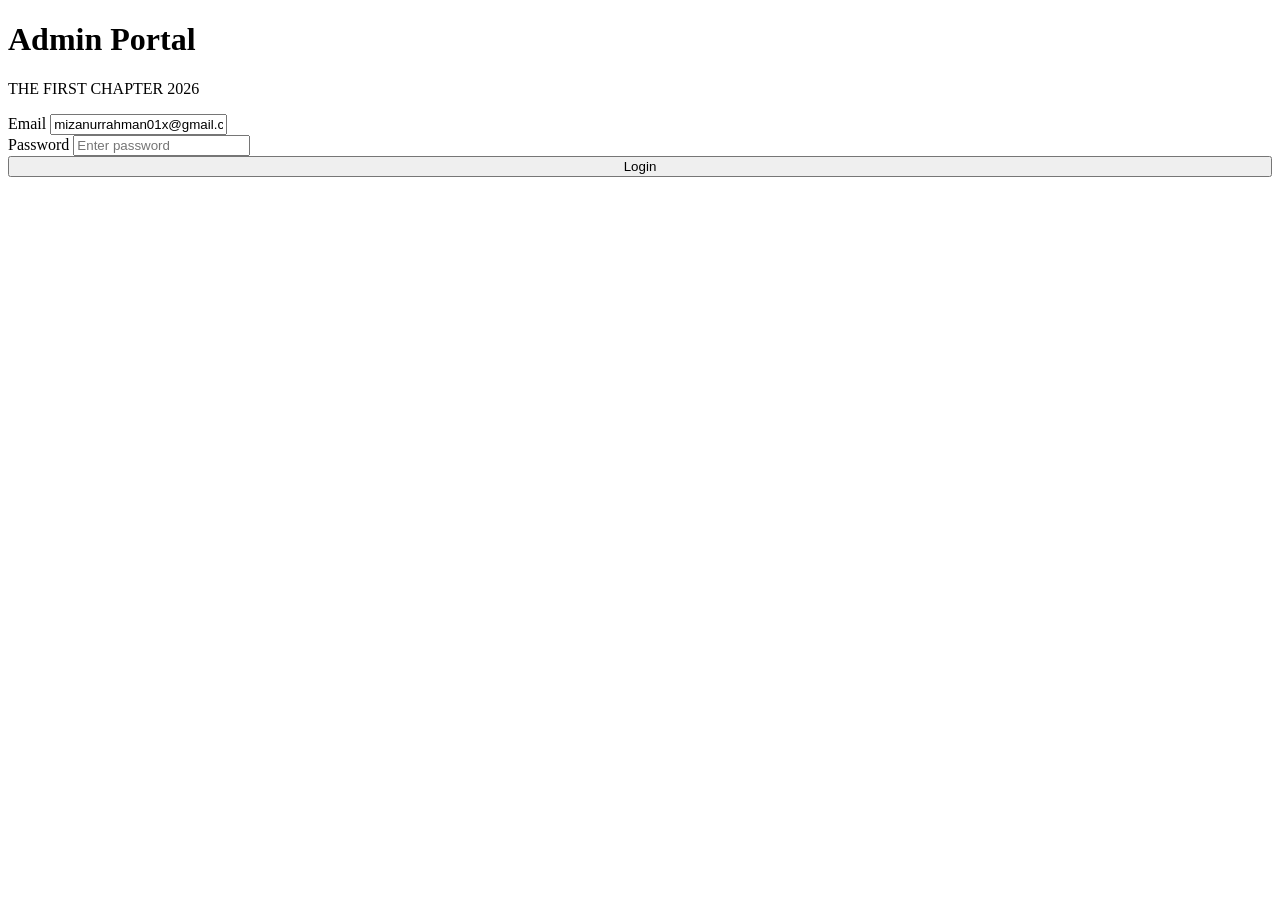
==== index.html @ cf8328d4 "Add files via upload" ====
<!DOCTYPE html>
<html lang="en">
<head>
    <meta charset="UTF-8">
    <meta name="viewport" content="width=device-width, initial-scale=1.0">
    <title>Admin Login | THE FIRST CHAPTER</title>
    <link href="https://fonts.googleapis.com/css2?family=Cinzel:wght@400;600;700&family=Inter:wght@300;400;500;600&display=swap" rel="stylesheet">
    <link rel="stylesheet" href="../css/variables.css">
    <link rel="stylesheet" href="../css/admin.css">
</head>
<body class="admin-login-body">
    <div class="login-card">
        <h1>Admin Portal</h1>
        <p>THE FIRST CHAPTER 2026</p>
        
        <form id="login-form">
            <div class="input-group">
                <label for="email">Email</label>
                <input type="email" id="email" required placeholder="admin@example.com" value="mizanurrahman01x@gmail.com" readonly>
                <!-- Note: Readonly prevents others from trying other emails, ensuring only your account logs in. -->
            </div>
            <div class="input-group">
                <label for="password">Password</label>
                <input type="password" id="password" required placeholder="Enter password">
            </div>
            <button type="submit" class="btn btn-primary" style="width:100%">Login</button>
            <p id="login-error" class="error-msg hidden" style="text-align:center; margin-top:1rem;"></p>
        </form>
    </div>
    <script type="module" src="../js/admin-login.js"></script>
</body>
</html>
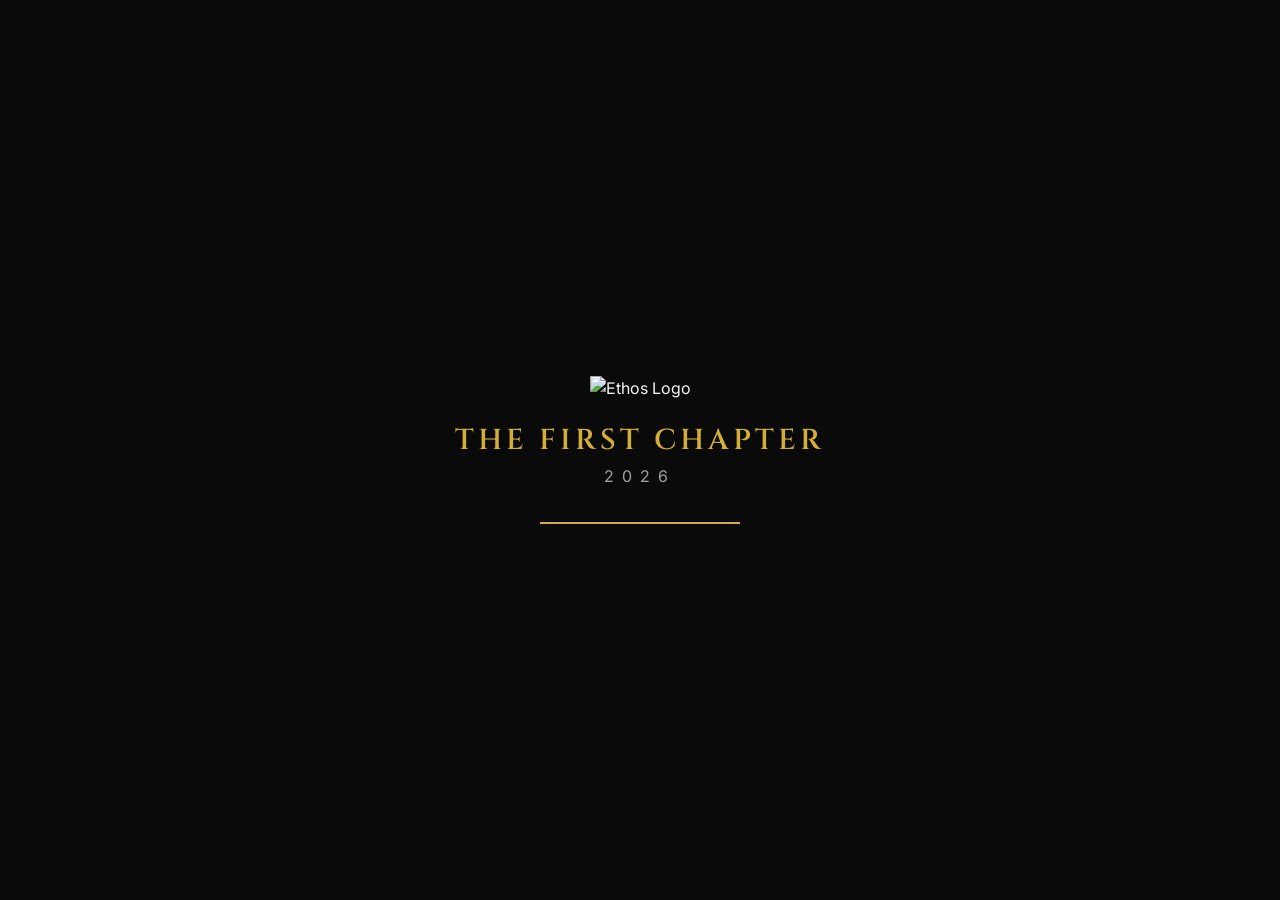
==== commit 789fd2a5: "Update index.html" ====
--- a/index.html
+++ b/index.html
@@ -3,30 +3,164 @@
 <head>
     <meta charset="UTF-8">
     <meta name="viewport" content="width=device-width, initial-scale=1.0">
-    <title>Admin Login | THE FIRST CHAPTER</title>
+    <title>THE FIRST CHAPTER - 2026 | Ethos Senior Secondary School</title>
+    <link rel="preconnect" href="https://fonts.googleapis.com">
+    <link rel="preconnect" href="https://fonts.gstatic.com" crossorigin>
     <link href="https://fonts.googleapis.com/css2?family=Cinzel:wght@400;600;700&family=Inter:wght@300;400;500;600&display=swap" rel="stylesheet">
-    <link rel="stylesheet" href="../css/variables.css">
-    <link rel="stylesheet" href="../css/admin.css">
+    
+    <style>
+        /* --- ALL CSS BUNDLED HERE --- */
+        :root {
+            --bg-dark: #0a0a0a; --bg-charcoal: #121212; --bg-card: #1a1a1a;
+            --gold: #d4af37; --gold-light: #f3e5ab; --text-main: #f5f5f5;
+            --text-muted: #a0a0a0; --border-gold: rgba(212, 175, 55, 0.3);
+            --font-heading: 'Cinzel', serif; --font-body: 'Inter', sans-serif;
+            --radius: 8px; --transition: all 0.3s ease;
+        }
+        * { margin: 0; padding: 0; box-sizing: border-box; }
+        body { background-color: var(--bg-dark); color: var(--text-main); font-family: var(--font-body); line-height: 1.6; overflow-x: hidden; }
+        .hidden { display: none !important; }
+        h1, h2, h3 { font-family: var(--font-heading); font-weight: 600; }
+        a { text-decoration: none; color: inherit; }
+        button { font-family: inherit; cursor: pointer; border: none; }
+
+        /* Loader */
+        .loader-screen { position: fixed; top: 0; left: 0; width: 100%; height: 100%; background: var(--bg-dark); display: flex; justify-content: center; align-items: center; z-index: 9999; transition: opacity 0.8s ease; }
+        .loader-content { text-align: center; }
+        .loader-logo { width: 80px; margin-bottom: 1rem; animation: pulse 2s infinite; }
+        .loader-title { color: var(--gold); font-size: 1.8rem; letter-spacing: 4px; }
+        .loader-subtitle { color: var(--text-muted); letter-spacing: 8px; margin-bottom: 2rem; }
+        .loader-bar { width: 200px; height: 2px; background: rgba(255,255,255,0.1); margin: 0 auto; overflow: hidden; }
+        .loader-progress { width: 0%; height: 100%; background: var(--gold); animation: load 2s forwards; }
+        @keyframes load { 0% { width: 0; } 100% { width: 100%; } }
+        @keyframes pulse { 0%, 100% { opacity: 1; } 50% { opacity: 0.5; } }
+
+        /* Hero */
+        .hero { min-height: 100vh; display: flex; justify-content: center; align-items: center; padding: 2rem 1rem; }
+        .hero-content { text-align: center; max-width: 800px; animation: fadeIn 2s ease; }
+        @keyframes fadeIn { from { opacity: 0; transform: translateY(20px); } to { opacity: 1; transform: translateY(0); } }
+        .school-logo { width: 100px; margin-bottom: 1rem; }
+        .school-name { font-size: 1.2rem; letter-spacing: 2px; }
+        .school-location { font-size: 0.9rem; color: var(--text-muted); letter-spacing: 1px; margin-bottom: 1rem; }
+        .divider { width: 60px; height: 1px; background: var(--gold); margin: 0 auto 1.5rem; }
+        .event-title { font-size: 2.5rem; line-height: 1.2; color: var(--gold); margin-bottom: 0.5rem; text-shadow: 0 0 20px rgba(212, 175, 55, 0.3); }
+        .title-line { display: block; } .title-year { display: block; font-size: 1.5rem; color: var(--gold-light); letter-spacing: 4px; }
+        .event-subtitle { font-size: 1rem; color: var(--text-muted); margin-bottom: 2rem; letter-spacing: 1px; }
+        .event-details { display: flex; flex-direction: column; gap: 1rem; margin-bottom: 2rem; }
+        .detail-item { display: flex; flex-direction: column; }
+        .detail-label { font-size: 0.7rem; color: var(--gold); letter-spacing: 2px; font-weight: 600; margin-bottom: 0.2rem; }
+        .detail-value { font-size: 1rem; font-weight: 300; }
+        
+        /* Countdown */
+        .countdown-container { display: flex; justify-content: center; gap: 1rem; margin-bottom: 2rem; }
+        .countdown-box { background: rgba(26, 26, 26, 0.6); border: 1px solid var(--border-gold); border-radius: var(--radius); padding: 0.8rem 1rem; min-width: 70px; }
+        .countdown-number { display: block; font-family: var(--font-heading); font-size: 1.8rem; color: var(--gold); line-height: 1; }
+        .countdown-label { display: block; font-size: 0.65rem; color: var(--text-muted); text-transform: uppercase; letter-spacing: 1px; margin-top: 0.3rem; }
+        .tagline-wrapper { margin-bottom: 2rem; } .tagline { font-style: italic; color: var(--text-muted); font-size: 1.1rem; }
+
+        /* Buttons */
+        .btn { display: inline-block; padding: 0.8rem 1.5rem; border-radius: var(--radius); font-family: var(--font-body); font-weight: 500; text-align: center; transition: var(--transition); letter-spacing: 1px; }
+        .btn-primary { background: var(--gold); color: var(--bg-dark); border: 1px solid var(--gold); }
+        .btn-primary:hover { background: transparent; color: var(--gold); box-shadow: 0 0 15px rgba(212, 175, 55, 0.4); }
+        .btn-large { padding: 1rem 2.5rem; font-size: 1rem; width: 100%; max-width: 300px; }
+
+        /* Footer */
+        .global-footer { text-align: center; padding: 2rem 1rem; margin-top: 3rem; border-top: 1px solid rgba(255, 255, 255, 0.05); font-size: 0.85rem; color: var(--text-muted); }
+        .global-footer .credit { color: var(--gold); font-weight: 500; margin-bottom: 0.3rem; }
+        .global-footer a { color: var(--gold); font-weight: 600; }
+
+        @media (min-width: 768px) {
+            .school-logo { width: 120px; } .event-title { font-size: 4rem; } .title-year { font-size: 2rem; }
+            .event-subtitle { font-size: 1.2rem; } .event-details { flex-direction: row; justify-content: center; gap: 3rem; }
+            .countdown-container { gap: 2rem; } .countdown-box { padding: 1rem 1.5rem; min-width: 90px; } .countdown-number { font-size: 2.5rem; } .btn-large { width: auto; }
+        }
+    </style>
 </head>
-<body class="admin-login-body">
-    <div class="login-card">
-        <h1>Admin Portal</h1>
-        <p>THE FIRST CHAPTER 2026</p>
+<body>
+    <!-- Loader -->
+    <div id="loader" class="loader-screen">
+        <div class="loader-content">
+            <img src="assets/logo.png" alt="Ethos Logo" class="loader-logo">
+            <h1 class="loader-title">THE FIRST CHAPTER</h1>
+            <p class="loader-subtitle">2026</p>
+            <div class="loader-bar"><div class="loader-progress"></div></div>
+        </div>
+    </div>
+
+    <div id="main-content" class="hidden">
+        <main class="hero">
+            <div class="hero-content">
+                <div class="school-brand">
+                    <img src="assets/logo.png" alt="Ethos Logo" class="school-logo">
+                    <h2 class="school-name">ETHOS SENIOR SECONDARY SCHOOL</h2>
+                    <p class="school-location">Barpeta, Assam</p>
+                </div>
+                <div class="divider"></div>
+                <h1 class="event-title">
+                    <span class="title-line">THE FIRST CHAPTER</span>
+                    <span class="title-year">— 2026 —</span>
+                </h1>
+                <p class="event-subtitle">A Freshers' Welcome for Class XI (Science Stream)</p>
+
+                <div class="event-details">
+                    <div class="detail-item"><span class="detail-label">DATE</span><span class="detail-value">27 November 2026</span></div>
+                    <div class="detail-item"><span class="detail-label">VENUE</span><span class="detail-value">School Campus</span></div>
+                    <div class="detail-item"><span class="detail-label">TIME</span><span class="detail-value">To be announced</span></div>
+                </div>
+
+                <div class="countdown-container">
+                    <div class="countdown-box"><span id="days" class="countdown-number">00</span><span class="countdown-label">Days</span></div>
+                    <div class="countdown-box"><span id="hours" class="countdown-number">00</span><span class="countdown-label">Hours</span></div>
+                    <div class="countdown-box"><span id="minutes" class="countdown-number">00</span><span class="countdown-label">Minutes</span></div>
+                    <div class="countdown-box"><span id="seconds" class="countdown-number">00</span><span class="countdown-label">Seconds</span></div>
+                </div>
+
+                <div class="tagline-wrapper">
+                    <p class="tagline">"Every great story begins somewhere."</p>
+                </div>
+                <a href="/first-chapter-2026/questionnaire.html" class="btn btn-primary btn-large">ENTER THE EXPERIENCE</a>
+            </div>
+        </main>
         
-        <form id="login-form">
-            <div class="input-group">
-                <label for="email">Email</label>
-                <input type="email" id="email" required placeholder="admin@example.com" value="mizanurrahman01x@gmail.com" readonly>
-                <!-- Note: Readonly prevents others from trying other emails, ensuring only your account logs in. -->
-            </div>
-            <div class="input-group">
-                <label for="password">Password</label>
-                <input type="password" id="password" required placeholder="Enter password">
-            </div>
-            <button type="submit" class="btn btn-primary" style="width:100%">Login</button>
-            <p id="login-error" class="error-msg hidden" style="text-align:center; margin-top:1rem;"></p>
-        </form>
+        <footer class="global-footer">
+            <p class="credit">Designed & Developed by Mizanur Rahman</p>
+            <p>Connect on Instagram: <a href="https://instagram.com/meezns" target="_blank">@meezns</a></p>
+        </footer>
     </div>
-    <script type="module" src="../js/admin-login.js"></script>
+
+    <script>
+        // --- ALL JS BUNDLED HERE ---
+        document.addEventListener("DOMContentLoaded", () => {
+            // 1. Hide Loader
+            setTimeout(() => {
+                document.getElementById('loader').style.opacity = '0';
+                setTimeout(() => {
+                    document.getElementById('loader').style.display = 'none';
+                    document.getElementById('main-content').classList.remove('hidden');
+                }, 800);
+            }, 2500);
+
+            // 2. Countdown
+            const countdownDate = new Date("2026-11-27T09:00:00").getTime();
+            const updateCountdown = () => {
+                const now = new Date().getTime();
+                const distance = countdownDate - now;
+                if (distance < 0) return;
+
+                const days = Math.floor(distance / (1000 * 60 * 60 * 24));
+                const hours = Math.floor((distance % (1000 * 60 * 60 * 24)) / (1000 * 60 * 60));
+                const minutes = Math.floor((distance % (1000 * 60 * 60)) / (1000 * 60));
+                const seconds = Math.floor((distance % (1000 * 60)) / 1000);
+                const format = (num) => num < 10 ? `0${num}` : num;
+
+                document.getElementById("days").innerText = format(days);
+                document.getElementById("hours").innerText = format(hours);
+                document.getElementById("minutes").innerText = format(minutes);
+                document.getElementById("seconds").innerText = format(seconds);
+            };
+            updateCountdown();
+            setInterval(updateCountdown, 1000);
+        });
+    </script>
 </body>
-</html>+</html>
